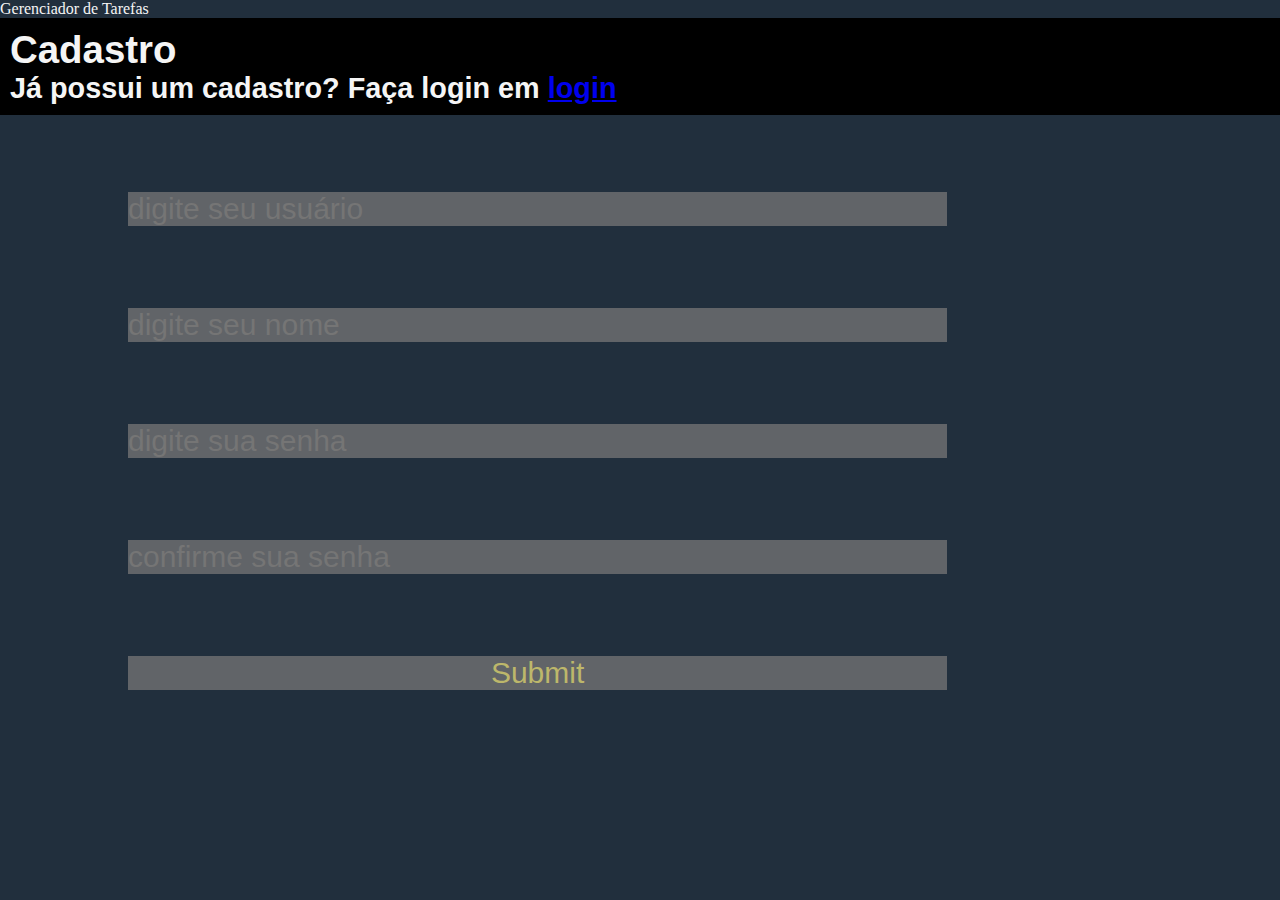
==== GerenciadorTarefas/website/templates/cadastro.html @ 42e6ba46 "Add files via upload" ====
<!DOCTYPE html>
<html lang="pt-br">
<head>
    <meta charset="utf8">
    <meta name="viewport" content="width=device-width, initial-scale=1"
    <title>Gerenciador de Tarefas</title>   
    <style type="text/css">
        *{
            margin:0;
            border:0;
            padding:0;  
        }  
        
        header{
            background-color: black;
            padding: 10px;
            font-family: 'arial';
            color: whitesmoke;
            font-size: larger;
            }
        body{
            background-color:#212F3D;
            color:whitesmoke;
        }
       
        form{
            font-size: 50px;
            width: 80%;
            margin: 0 auto;
            box: 2px 2px;
            color: darkkhaki;
            box-sizing: border-box;
    

        }
        input{
            font-size:30px;
            width: 80%;
            font-family: Arial, Helvetica, sans-serif;
            background-color:#616468;
            color:darkkhaki;

        }
    </style>
</head>
<body>
    <header>
        <h1> Cadastro</h1>
        <h2> Já possui um  cadastro? Faça login em <a href="login.html">login</a></h2>
    </header>
    <form action="/" method="post">
        <br>
        <input type="text" name="usuario" placeholder="digite seu usuário">
        <br>
        <br>
        <input type="text" name="nome" placeholder="digite seu nome">
        <br>
        <br>
        <input type="password" name="senha1" placeholder="digite sua senha">
        <br>
        <br>
        <input type="password" name="senha2" placeholder="confirme sua senha">
        <br>
        <br>
        <input type="submit" name="enviar" placeholder="enviar"
    </form>
</body>
</html>
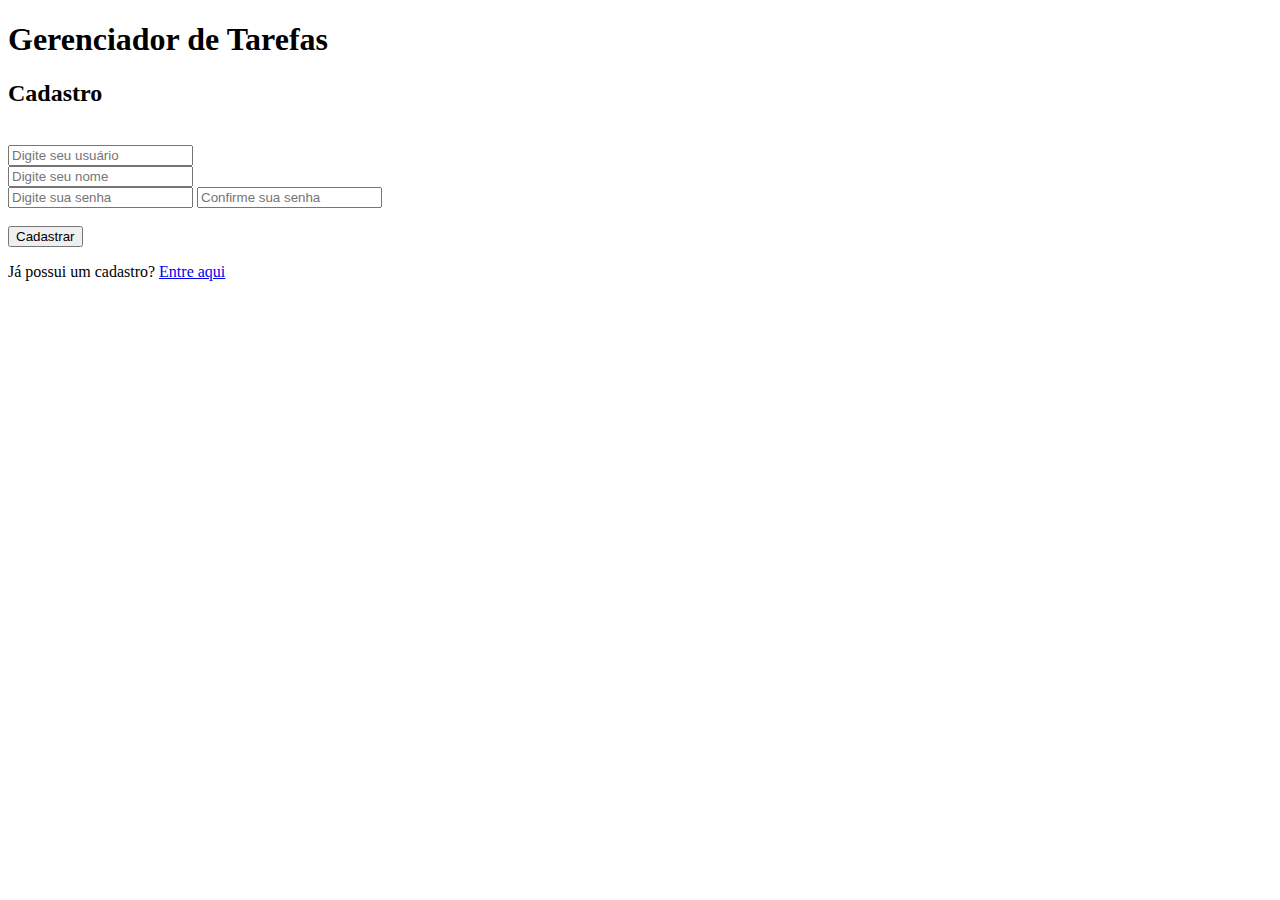
==== commit 23b4ee12: "Add files via upload" ====
--- a/GerenciadorTarefas/website/templates/cadastro.html
+++ b/GerenciadorTarefas/website/templates/cadastro.html
@@ -1,68 +1,33 @@
 <!DOCTYPE html>
 <html lang="pt-br">
+
 <head>
     <meta charset="utf8">
-    <meta name="viewport" content="width=device-width, initial-scale=1"
-    <title>Gerenciador de Tarefas</title>   
-    <style type="text/css">
-        *{
-            margin:0;
-            border:0;
-            padding:0;  
-        }  
-        
-        header{
-            background-color: black;
-            padding: 10px;
-            font-family: 'arial';
-            color: whitesmoke;
-            font-size: larger;
-            }
-        body{
-            background-color:#212F3D;
-            color:whitesmoke;
-        }
-       
-        form{
-            font-size: 50px;
-            width: 80%;
-            margin: 0 auto;
-            box: 2px 2px;
-            color: darkkhaki;
-            box-sizing: border-box;
-    
-
-        }
-        input{
-            font-size:30px;
-            width: 80%;
-            font-family: Arial, Helvetica, sans-serif;
-            background-color:#616468;
-            color:darkkhaki;
-
-        }
-    </style>
+    <meta name="viewport" content="width=device-width, initial-scale=1">
+    <link rel="stylesheet" type="text/css" href="{{ url_for('static',filename='cadastro.css') }}">
+    <title>Gerenciador de Tarefas</title>
 </head>
 <body>
     <header>
-        <h1> Cadastro</h1>
-        <h2> Já possui um  cadastro? Faça login em <a href="login.html">login</a></h2>
+        <h1> Gerenciador de Tarefas</h1>
     </header>
-    <form action="/" method="post">
-        <br>
-        <input type="text" name="usuario" placeholder="digite seu usuário">
-        <br>
-        <br>
-        <input type="text" name="nome" placeholder="digite seu nome">
-        <br>
-        <br>
-        <input type="password" name="senha1" placeholder="digite sua senha">
-        <br>
-        <br>
-        <input type="password" name="senha2" placeholder="confirme sua senha">
-        <br>
-        <br>
-        <input type="submit" name="enviar" placeholder="enviar"
-    </form>
+    <section class="arealogin">
+        <div class="login">
+            <h2>Cadastro</h2>
+            <form action="/" method="post">
+                <br>
+                <input type="text" name="usuario" placeholder="Digite seu usuário">
+                <br>
+                <input type="text" name="nome" placeholder="Digite seu nome">
+                <br>
+                <input type="password" name="senha1" placeholder="Digite sua senha">
+                <input type="password" name="senha2" placeholder="Confirme sua senha">
+                <br>
+                <br>
+                <button type="submit" value="login">Cadastrar</button>
+                <p> Já possui um cadastro? <a href="/">Entre aqui</a></p>
+            </form>
+        </div>
+    </section>
 </body>
 </html>
